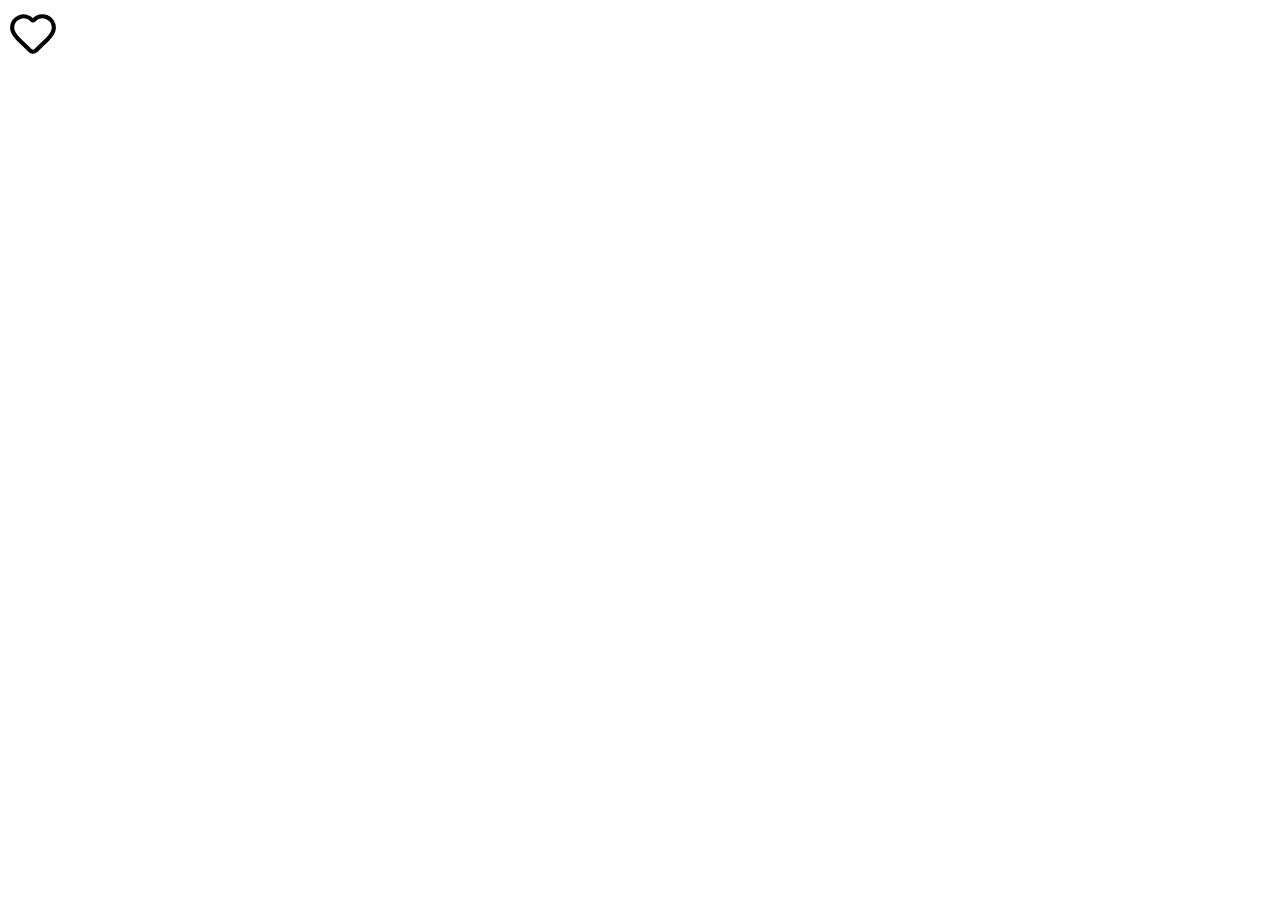
==== index2.html @ 2f53b5c1 "update" ====
<!DOCTYPE html>
<html lang="en">
<head>
    <meta charset="UTF-8">
    <meta name="viewport" content="width=device-width, initial-scale=1.0">
    <title>Document</title>
</head>
<body>
    <div>
        <img src="./products_images/heart.svg" alt="" style="height: 50px; ">
    </div>
</body>
</html>
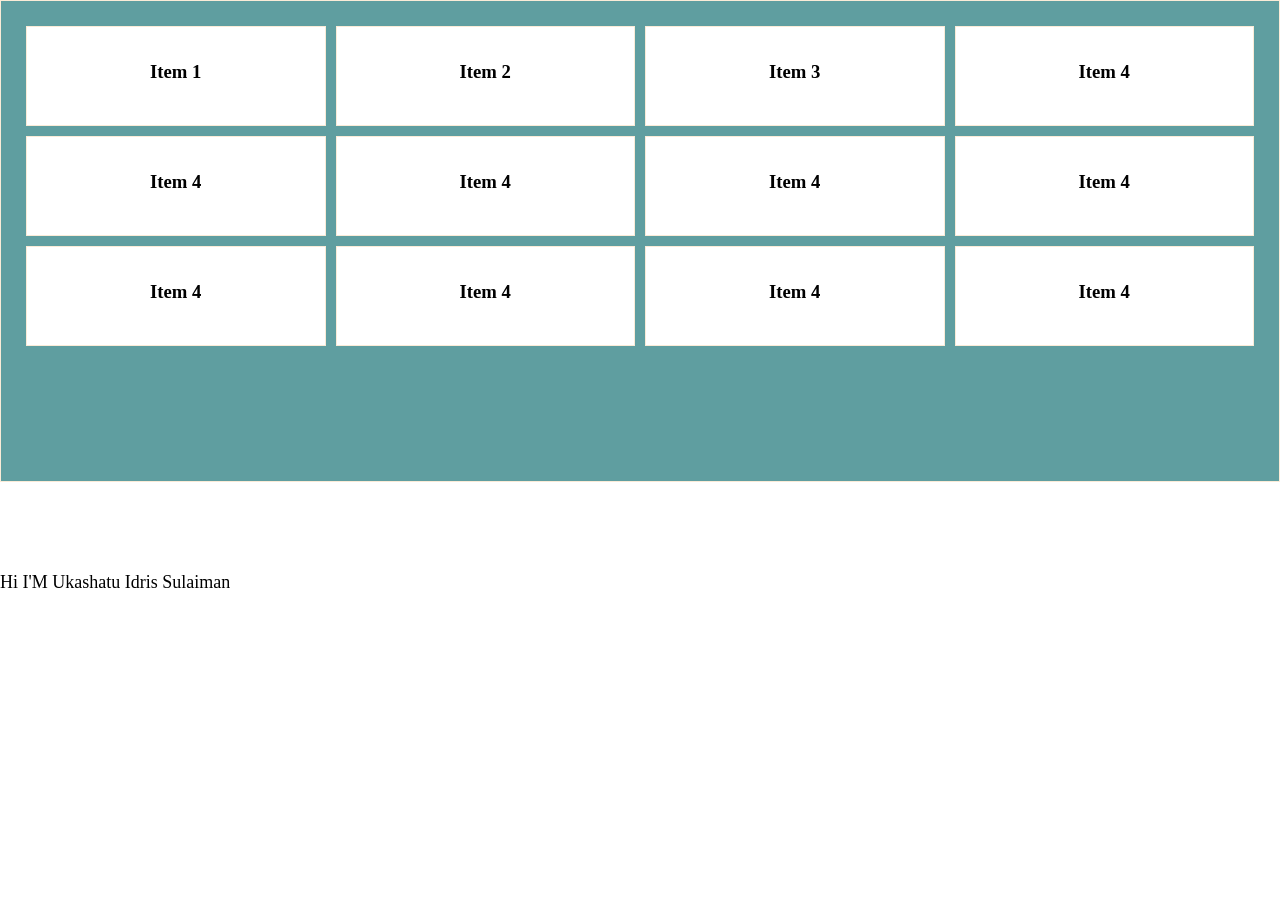
==== commit c221ed11: "Responsive design fixed" ====
--- a/index2.html
+++ b/index2.html
@@ -4,10 +4,93 @@
     <meta charset="UTF-8">
     <meta name="viewport" content="width=device-width, initial-scale=1.0">
     <title>Document</title>
+    <style>
+        * {
+            box-sizing: border-box;
+        }
+        body {
+            margin: 0%;
+            
+        }
+       .container {
+        display: grid;
+        grid-template-columns: repeat(4,minmax(0,1fr));
+        grid-template-rows:repeat(4,1fr);
+        gap: 10px;
+        background-color: cadetblue;
+        width: 100%;
+        height: 100;
+        border: 1px solid antiquewhite;
+        padding:25px;
+       
+        
+        
+        
+       }
+       .item {
+        width: 100%;
+        height: 100px;
+        border: 1px solid antiquewhite;
+        background-color: white;
+        text-align: center;
+        padding-top: 15px;
+       }
+
+       .navbar {
+    font-size: 18px;
+}
+
+@media (max-width: 768px) {
+
+    .navbar {
+        font-size: 60px;
+    }
+
+}
+    </style>
 </head>
 <body>
-    <div>
-        <img src="./products_images/heart.svg" alt="" style="height: 50px; ">
-    </div>
+   <div class="container">
+ <div class="item">
+    <h3>Item 1</h3>
+ </div>
+ <div class="item">
+     <h3>Item 2</h3>
+ </div>
+ <div class="item">
+    <h3>Item 3</h3>
+ </div>
+  <div class="item">
+    <h3>Item 4</h3>
+ </div>
+ <div class="item">
+    <h3>Item 4</h3>
+ </div>
+ <div class="item">
+    <h3>Item 4</h3>
+ </div>
+ <div class="item">
+    <h3>Item 4</h3>
+ </div>
+ <div class="item">
+    <h3>Item 4</h3>
+ </div>
+ <div class="item">
+    <h3>Item 4</h3>
+ </div>
+ <div class="item">
+    <h3>Item 4</h3>
+ </div>
+ <div class="item">
+    <h3>Item 4</h3>
+ </div>
+ <div class="item">
+    <h3>Item 4</h3>
+ </div>
+   </div>
+   <br><br><br><br>
+   <div class="navbar">
+    <p>Hi I'M Ukashatu Idris Sulaiman</p>
+   </div>
 </body>
 </html>
